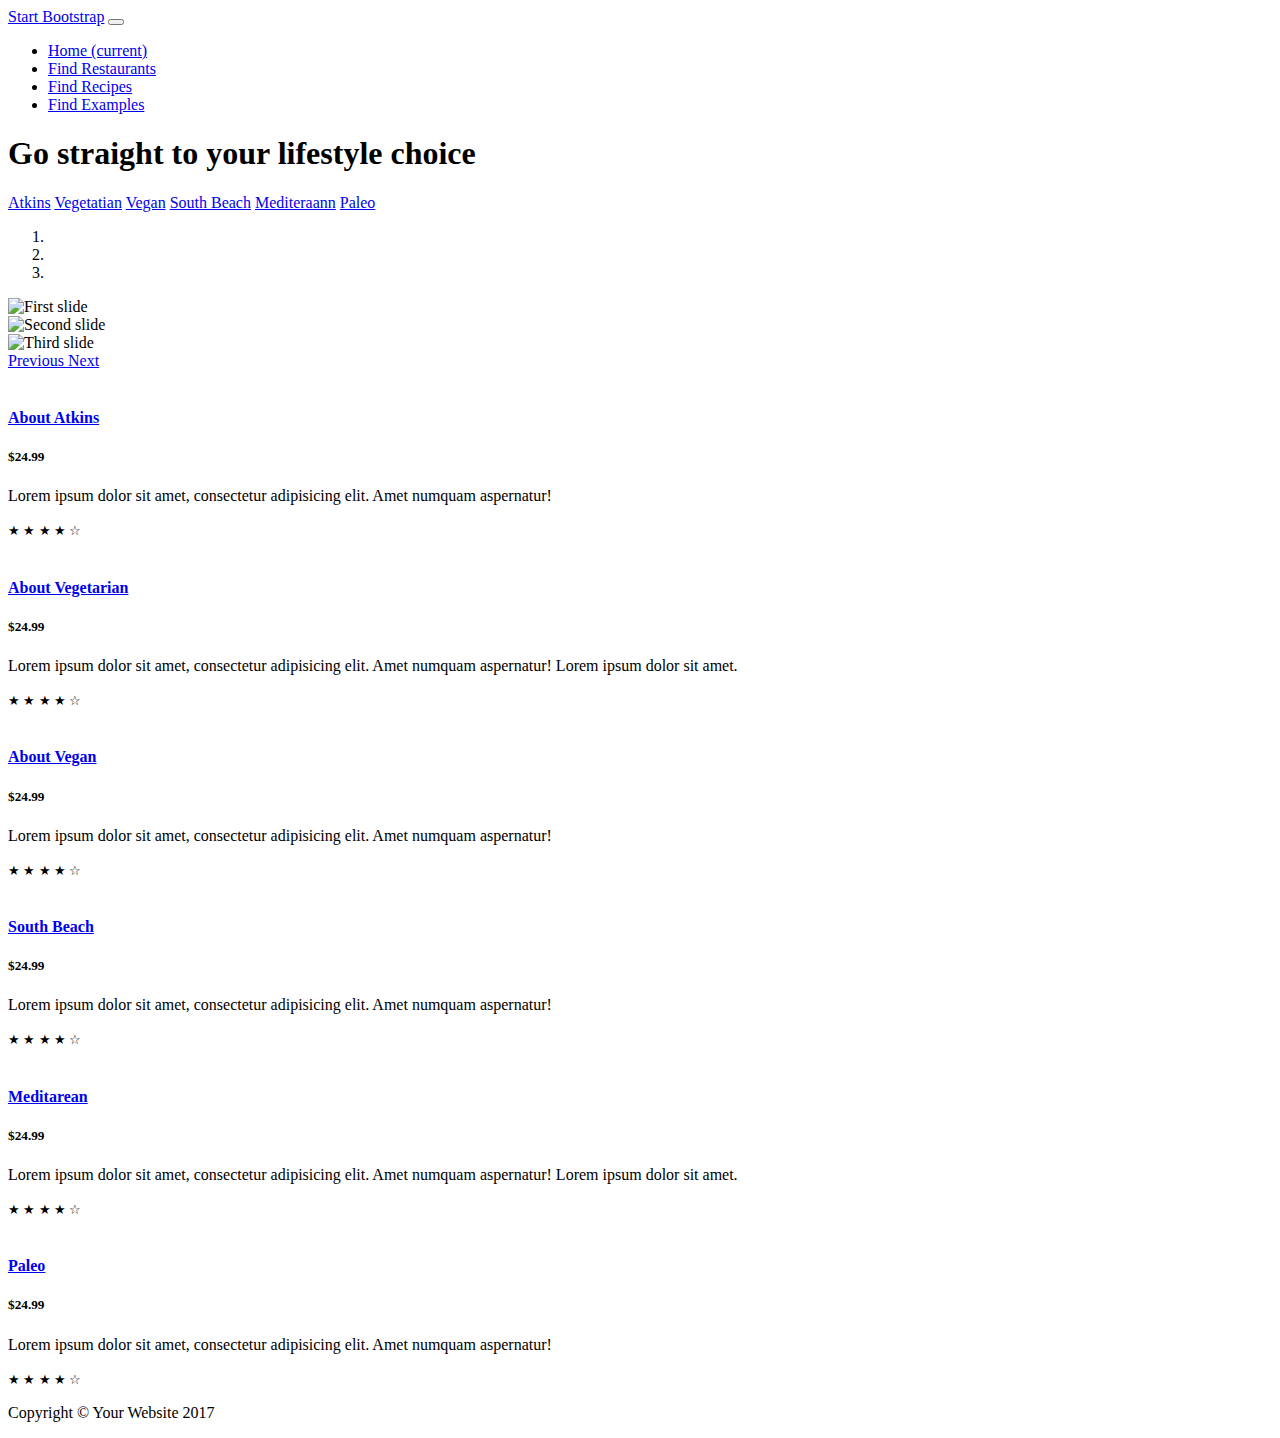
==== index.html @ 6865747e "Add files via upload" ====
<!DOCTYPE html>
<html lang="en">

  <head>

    <meta charset="utf-8">
    <meta name="viewport" content="width=device-width, initial-scale=1, shrink-to-fit=no">
    <meta name="description" content="">
    <meta name="author" content="">

    <title>Shop Homepage - Start Bootstrap Template</title>

    <!-- Bootstrap core CSS -->
    <link href="vendor/bootstrap/css/bootstrap.min.css" rel="stylesheet">

    <!-- Custom styles for this template -->
    <link href="css/shop-homepage.css" rel="stylesheet">

  </head>

  <body>

    <!-- Navigation -->
    <nav class="navbar navbar-expand-lg navbar-dark bg-dark fixed-top">
      <div class="container">
        <a class="navbar-brand" href="#">Start Bootstrap</a>
        <button class="navbar-toggler" type="button" data-toggle="collapse" data-target="#navbarResponsive" aria-controls="navbarResponsive" aria-expanded="false" aria-label="Toggle navigation">
          <span class="navbar-toggler-icon"></span>
        </button>
        <div class="collapse navbar-collapse" id="navbarResponsive">
          <ul class="navbar-nav ml-auto">
            <li class="nav-item active">
              <a class="nav-link" href="#">Home
                <span class="sr-only">(current)</span>
              </a>
            </li>
            <li class="nav-item">
              <a class="nav-link" href="#">Find Restaurants</a>
            </li>
            <li class="nav-item">
              <a class="nav-link" href="#">Find Recipes</a>
            </li>
            <li class="nav-item">
              <a class="nav-link" href="#">Find Examples</a>
            </li>
          </ul>
        </div>
      </div>
    </nav>

    <!-- Page Content -->
    <div class="container">

      <div class="row">

        <div class="col-lg-3">

          <h1 class="my-4">Go straight to your lifestyle choice</h1>
          <div class="list-group">
            <a href="#" class="list-group-item">Atkins</a>
            <a href="#" class="list-group-item">Vegetatian</a>
            <a href="#" class="list-group-item">Vegan</a>
            <a href="#" class="list-group-item">South Beach</a>
            <a href="#" class="list-group-item">Mediteraann</a>
            <a href="#" class="list-group-item">Paleo</a>
          </div>

        </div>
        <!-- /.col-lg-3 -->

        <div class="col-lg-9">

          <div id="carouselExampleIndicators" class="carousel slide my-4" data-ride="carousel">
            <ol class="carousel-indicators">
              <li data-target="#carouselExampleIndicators" data-slide-to="0" class="active"></li>
              <li data-target="#carouselExampleIndicators" data-slide-to="1"></li>
              <li data-target="#carouselExampleIndicators" data-slide-to="2"></li>
            </ol>
            <div class="carousel-inner" role="listbox">
              <div class="carousel-item active">
                <img class="d-block img-fluid" src="http://placehold.it/900x350" alt="First slide">
              </div>
              <div class="carousel-item">
                <img class="d-block img-fluid" src="http://placehold.it/900x350" alt="Second slide">
              </div>
              <div class="carousel-item">
                <img class="d-block img-fluid" src="http://placehold.it/900x350" alt="Third slide">
              </div>
            </div>
            <a class="carousel-control-prev" href="#carouselExampleIndicators" role="button" data-slide="prev">
              <span class="carousel-control-prev-icon" aria-hidden="true"></span>
              <span class="sr-only">Previous</span>
            </a>
            <a class="carousel-control-next" href="#carouselExampleIndicators" role="button" data-slide="next">
              <span class="carousel-control-next-icon" aria-hidden="true"></span>
              <span class="sr-only">Next</span>
            </a>
          </div>

          <div class="row">

            <div class="col-lg-4 col-md-6 mb-4">
              <div class="card h-100">
                <a href="#"><img class="card-img-top" src="http://placehold.it/700x400" alt=""></a>
                <div class="card-body">
                  <h4 class="card-title">
                    <a href="#">About Atkins</a>
                  </h4>
                  <h5>$24.99</h5>
                  <p class="card-text">Lorem ipsum dolor sit amet, consectetur adipisicing elit. Amet numquam aspernatur!</p>
                </div>
                <div class="card-footer">
                  <small class="text-muted">&#9733; &#9733; &#9733; &#9733; &#9734;</small>
                </div>
              </div>
            </div>

            <div class="col-lg-4 col-md-6 mb-4">
              <div class="card h-100">
                <a href="#"><img class="card-img-top" src="http://placehold.it/700x400" alt=""></a>
                <div class="card-body">
                  <h4 class="card-title">
                    <a href="#">About Vegetarian</a>
                  </h4>
                  <h5>$24.99</h5>
                  <p class="card-text">Lorem ipsum dolor sit amet, consectetur adipisicing elit. Amet numquam aspernatur! Lorem ipsum dolor sit amet.</p>
                </div>
                <div class="card-footer">
                  <small class="text-muted">&#9733; &#9733; &#9733; &#9733; &#9734;</small>
                </div>
              </div>
            </div>

            <div class="col-lg-4 col-md-6 mb-4">
              <div class="card h-100">
                <a href="#"><img class="card-img-top" src="http://placehold.it/700x400" alt=""></a>
                <div class="card-body">
                  <h4 class="card-title">
                    <a href="#">About Vegan</a>
                  </h4>
                  <h5>$24.99</h5>
                  <p class="card-text">Lorem ipsum dolor sit amet, consectetur adipisicing elit. Amet numquam aspernatur!</p>
                </div>
                <div class="card-footer">
                  <small class="text-muted">&#9733; &#9733; &#9733; &#9733; &#9734;</small>
                </div>
              </div>
            </div>

            <div class="col-lg-4 col-md-6 mb-4">
              <div class="card h-100">
                <a href="#"><img class="card-img-top" src="http://placehold.it/700x400" alt=""></a>
                <div class="card-body">
                  <h4 class="card-title">
                    <a href="#">South Beach</a>
                  </h4>
                  <h5>$24.99</h5>
                  <p class="card-text">Lorem ipsum dolor sit amet, consectetur adipisicing elit. Amet numquam aspernatur!</p>
                </div>
                <div class="card-footer">
                  <small class="text-muted">&#9733; &#9733; &#9733; &#9733; &#9734;</small>
                </div>
              </div>
            </div>

            <div class="col-lg-4 col-md-6 mb-4">
              <div class="card h-100">
                <a href="#"><img class="card-img-top" src="http://placehold.it/700x400" alt=""></a>
                <div class="card-body">
                  <h4 class="card-title">
                    <a href="#">Meditarean</a>
                  </h4>
                  <h5>$24.99</h5>
                  <p class="card-text">Lorem ipsum dolor sit amet, consectetur adipisicing elit. Amet numquam aspernatur! Lorem ipsum dolor sit amet.</p>
                </div>
                <div class="card-footer">
                  <small class="text-muted">&#9733; &#9733; &#9733; &#9733; &#9734;</small>
                </div>
              </div>
            </div>

            <div class="col-lg-4 col-md-6 mb-4">
              <div class="card h-100">
                <a href="#"><img class="card-img-top" src="http://placehold.it/700x400" alt=""></a>
                <div class="card-body">
                  <h4 class="card-title">
                    <a href="#">Paleo</a>
                  </h4>
                  <h5>$24.99</h5>
                  <p class="card-text">Lorem ipsum dolor sit amet, consectetur adipisicing elit. Amet numquam aspernatur!</p>
                </div>
                <div class="card-footer">
                  <small class="text-muted">&#9733; &#9733; &#9733; &#9733; &#9734;</small>
                </div>
              </div>
            </div>

          </div>
          <!-- /.row -->

        </div>
        <!-- /.col-lg-9 -->

      </div>
      <!-- /.row -->

    </div>
    <!-- /.container -->

    <!-- Footer -->
    <footer class="py-5 bg-dark">
      <div class="container">
        <p class="m-0 text-center text-white">Copyright &copy; Your Website 2017</p>
      </div>
      <!-- /.container -->
    </footer>

    <!-- Bootstrap core JavaScript -->
    <script src="vendor/jquery/jquery.min.js"></script>
    <script src="vendor/popper/popper.min.js"></script>
    <script src="vendor/bootstrap/js/bootstrap.min.js"></script>

  </body>

</html>
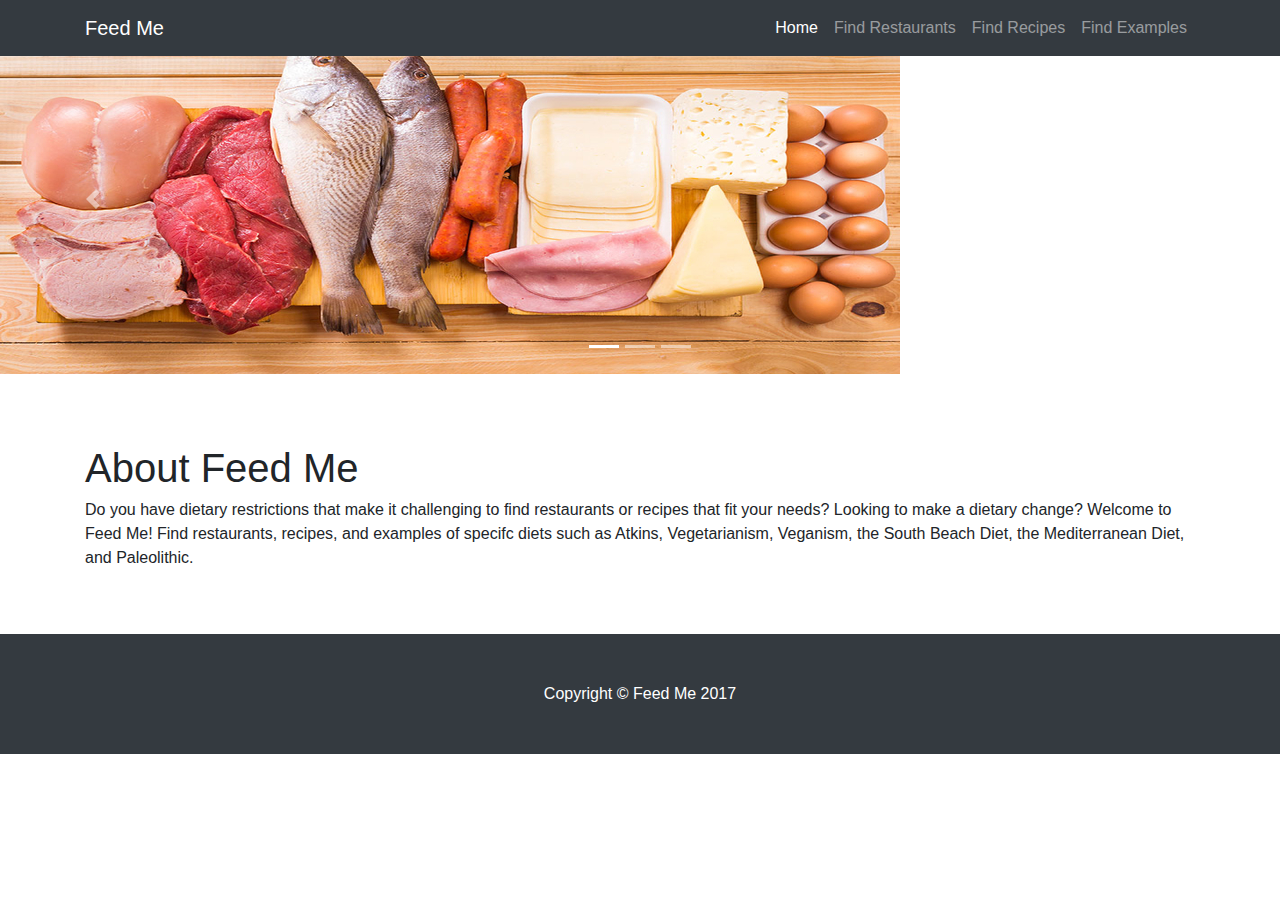
==== commit 88b98bb6: "Add files via upload" ====
--- a/index.html
+++ b/index.html
@@ -1,225 +1,93 @@
 <!DOCTYPE html>
 <html lang="en">
 
-  <head>
-
+<head>
     <meta charset="utf-8">
     <meta name="viewport" content="width=device-width, initial-scale=1, shrink-to-fit=no">
     <meta name="description" content="">
     <meta name="author" content="">
-
-    <title>Shop Homepage - Start Bootstrap Template</title>
-
+    <title>Half Slider - Start Bootstrap Template</title>
     <!-- Bootstrap core CSS -->
     <link href="vendor/bootstrap/css/bootstrap.min.css" rel="stylesheet">
+    <!-- Custom styles for this template -->
+    <link href="css/half-slider.css" rel="stylesheet">
+</head>
 
-    <!-- Custom styles for this template -->
-    <link href="css/shop-homepage.css" rel="stylesheet">
-
-  </head>
-
-  <body>
-
+<body>
     <!-- Navigation -->
     <nav class="navbar navbar-expand-lg navbar-dark bg-dark fixed-top">
-      <div class="container">
-        <a class="navbar-brand" href="#">Start Bootstrap</a>
-        <button class="navbar-toggler" type="button" data-toggle="collapse" data-target="#navbarResponsive" aria-controls="navbarResponsive" aria-expanded="false" aria-label="Toggle navigation">
-          <span class="navbar-toggler-icon"></span>
-        </button>
-        <div class="collapse navbar-collapse" id="navbarResponsive">
-          <ul class="navbar-nav ml-auto">
-            <li class="nav-item active">
-              <a class="nav-link" href="#">Home
+        <div class="container">
+            <a class="navbar-brand" href="#">Feed Me</a>
+            <button class="navbar-toggler" type="button" data-toggle="collapse" data-target="#navbarResponsive" aria-controls="navbarResponsive" aria-expanded="false" aria-label="Toggle navigation">
+                <span class="navbar-toggler-icon"></span>
+            </button>
+            <div class="collapse navbar-collapse" id="navbarResponsive">
+                <ul class="navbar-nav ml-auto">
+                    <li class="nav-item active">
+                        <a class="nav-link" href="#">Home
                 <span class="sr-only">(current)</span>
               </a>
-            </li>
-            <li class="nav-item">
-              <a class="nav-link" href="#">Find Restaurants</a>
-            </li>
-            <li class="nav-item">
-              <a class="nav-link" href="#">Find Recipes</a>
-            </li>
-            <li class="nav-item">
-              <a class="nav-link" href="#">Find Examples</a>
-            </li>
-          </ul>
+                    </li>
+                    <li class="nav-item">
+                        <a class="nav-link" href="restaurants.html">Find Restaurants</a>
+                    </li>
+                    <li class="nav-item">
+                        <a class="nav-link" href="recipes.html">Find Recipes</a>
+                    </li>
+                    <li class="nav-item">
+                        <a class="nav-link" href="examples.html">Find Examples</a>
+                    </li>
+                </ul>
+            </div>
         </div>
-      </div>
     </nav>
-
-    <!-- Page Content -->
-    <div class="container">
-
-      <div class="row">
-
-        <div class="col-lg-3">
-
-          <h1 class="my-4">Go straight to your lifestyle choice</h1>
-          <div class="list-group">
-            <a href="#" class="list-group-item">Atkins</a>
-            <a href="#" class="list-group-item">Vegetatian</a>
-            <a href="#" class="list-group-item">Vegan</a>
-            <a href="#" class="list-group-item">South Beach</a>
-            <a href="#" class="list-group-item">Mediteraann</a>
-            <a href="#" class="list-group-item">Paleo</a>
-          </div>
-
-        </div>
-        <!-- /.col-lg-3 -->
-
-        <div class="col-lg-9">
-
-          <div id="carouselExampleIndicators" class="carousel slide my-4" data-ride="carousel">
-            <ol class="carousel-indicators">
-              <li data-target="#carouselExampleIndicators" data-slide-to="0" class="active"></li>
-              <li data-target="#carouselExampleIndicators" data-slide-to="1"></li>
-              <li data-target="#carouselExampleIndicators" data-slide-to="2"></li>
-            </ol>
-            <div class="carousel-inner" role="listbox">
-              <div class="carousel-item active">
-                <img class="d-block img-fluid" src="http://placehold.it/900x350" alt="First slide">
-              </div>
-              <div class="carousel-item">
-                <img class="d-block img-fluid" src="http://placehold.it/900x350" alt="Second slide">
-              </div>
-              <div class="carousel-item">
-                <img class="d-block img-fluid" src="http://placehold.it/900x350" alt="Third slide">
-              </div>
-            </div>
-            <a class="carousel-control-prev" href="#carouselExampleIndicators" role="button" data-slide="prev">
+        <header>
+            <div id="carouselExampleIndicators" class="carousel slide my-4" data-ride="carousel">
+                <ol class="carousel-indicators">
+                    <li data-target="#carouselExampleIndicators" data-slide-to="0" class="active"></li>
+                    <li data-target="#carouselExampleIndicators" data-slide-to="1"></li>
+                    <li data-target="#carouselExampleIndicators" data-slide-to="2"></li>
+                </ol>
+                <div class="carousel-inner" role="listbox">
+                    <div class="carousel-item active">
+                        <img class="d-block img-fluid" src="images/meats-recipes.jpg" alt="First slide">
+                    </div>
+                    <div class="carousel-item">
+                        <img class="d-block img-fluid" src="images/vegs-recipes.jpg" alt="Second slide">
+                    </div>
+                    <div class="carousel-item">
+                        <img class="d-block img-fluid" src="images/regional-recipes.jpg" alt="Third slide">
+                    </div>
+                </div>
+                <a class="carousel-control-prev" href="#carouselExampleIndicators" role="button" data-slide="prev">
               <span class="carousel-control-prev-icon" aria-hidden="true"></span>
-              <span class="sr-only">Previous</span>
+               <span class="sr-only">Previous</span>
             </a>
-            <a class="carousel-control-next" href="#carouselExampleIndicators" role="button" data-slide="next">
+                <a class="carousel-control-next" href="#carouselExampleIndicators" role="button" data-slide="next">
               <span class="carousel-control-next-icon" aria-hidden="true"></span>
               <span class="sr-only">Next</span>
             </a>
-          </div>
-
-          <div class="row">
-
-            <div class="col-lg-4 col-md-6 mb-4">
-              <div class="card h-100">
-                <a href="#"><img class="card-img-top" src="http://placehold.it/700x400" alt=""></a>
-                <div class="card-body">
-                  <h4 class="card-title">
-                    <a href="#">About Atkins</a>
-                  </h4>
-                  <h5>$24.99</h5>
-                  <p class="card-text">Lorem ipsum dolor sit amet, consectetur adipisicing elit. Amet numquam aspernatur!</p>
-                </div>
-                <div class="card-footer">
-                  <small class="text-muted">&#9733; &#9733; &#9733; &#9733; &#9734;</small>
-                </div>
-              </div>
             </div>
-
-            <div class="col-lg-4 col-md-6 mb-4">
-              <div class="card h-100">
-                <a href="#"><img class="card-img-top" src="http://placehold.it/700x400" alt=""></a>
-                <div class="card-body">
-                  <h4 class="card-title">
-                    <a href="#">About Vegetarian</a>
-                  </h4>
-                  <h5>$24.99</h5>
-                  <p class="card-text">Lorem ipsum dolor sit amet, consectetur adipisicing elit. Amet numquam aspernatur! Lorem ipsum dolor sit amet.</p>
-                </div>
-                <div class="card-footer">
-                  <small class="text-muted">&#9733; &#9733; &#9733; &#9733; &#9734;</small>
-                </div>
-              </div>
-            </div>
-
-            <div class="col-lg-4 col-md-6 mb-4">
-              <div class="card h-100">
-                <a href="#"><img class="card-img-top" src="http://placehold.it/700x400" alt=""></a>
-                <div class="card-body">
-                  <h4 class="card-title">
-                    <a href="#">About Vegan</a>
-                  </h4>
-                  <h5>$24.99</h5>
-                  <p class="card-text">Lorem ipsum dolor sit amet, consectetur adipisicing elit. Amet numquam aspernatur!</p>
-                </div>
-                <div class="card-footer">
-                  <small class="text-muted">&#9733; &#9733; &#9733; &#9733; &#9734;</small>
-                </div>
-              </div>
-            </div>
-
-            <div class="col-lg-4 col-md-6 mb-4">
-              <div class="card h-100">
-                <a href="#"><img class="card-img-top" src="http://placehold.it/700x400" alt=""></a>
-                <div class="card-body">
-                  <h4 class="card-title">
-                    <a href="#">South Beach</a>
-                  </h4>
-                  <h5>$24.99</h5>
-                  <p class="card-text">Lorem ipsum dolor sit amet, consectetur adipisicing elit. Amet numquam aspernatur!</p>
-                </div>
-                <div class="card-footer">
-                  <small class="text-muted">&#9733; &#9733; &#9733; &#9733; &#9734;</small>
-                </div>
-              </div>
-            </div>
-
-            <div class="col-lg-4 col-md-6 mb-4">
-              <div class="card h-100">
-                <a href="#"><img class="card-img-top" src="http://placehold.it/700x400" alt=""></a>
-                <div class="card-body">
-                  <h4 class="card-title">
-                    <a href="#">Meditarean</a>
-                  </h4>
-                  <h5>$24.99</h5>
-                  <p class="card-text">Lorem ipsum dolor sit amet, consectetur adipisicing elit. Amet numquam aspernatur! Lorem ipsum dolor sit amet.</p>
-                </div>
-                <div class="card-footer">
-                  <small class="text-muted">&#9733; &#9733; &#9733; &#9733; &#9734;</small>
-                </div>
-              </div>
-            </div>
-
-            <div class="col-lg-4 col-md-6 mb-4">
-              <div class="card h-100">
-                <a href="#"><img class="card-img-top" src="http://placehold.it/700x400" alt=""></a>
-                <div class="card-body">
-                  <h4 class="card-title">
-                    <a href="#">Paleo</a>
-                  </h4>
-                  <h5>$24.99</h5>
-                  <p class="card-text">Lorem ipsum dolor sit amet, consectetur adipisicing elit. Amet numquam aspernatur!</p>
-                </div>
-                <div class="card-footer">
-                  <small class="text-muted">&#9733; &#9733; &#9733; &#9733; &#9734;</small>
-                </div>
-              </div>
-            </div>
-
-          </div>
-          <!-- /.row -->
-
+            </header>
+        <!-- Page Content -->
+    <section class="py-5">
+        <div class="container">
+            <h1>About Feed Me</h1>
+            <p>Do you have dietary restrictions that make it challenging to find restaurants or recipes that fit your needs? Looking to make a dietary change? Welcome to Feed Me! Find restaurants, recipes, and examples of specifc diets such as Atkins, Vegetarianism, Veganism, the South Beach Diet, the Mediterranean Diet, and Paleolithic.
+                <!-- <code>half-slider.css</code>file.</p> -->
         </div>
-        <!-- /.col-lg-9 -->
-
-      </div>
-      <!-- /.row -->
-
-    </div>
-    <!-- /.container -->
-
+    </section>
     <!-- Footer -->
     <footer class="py-5 bg-dark">
-      <div class="container">
-        <p class="m-0 text-center text-white">Copyright &copy; Your Website 2017</p>
-      </div>
-      <!-- /.container -->
+        <div class="container">
+            <p class="m-0 text-center text-white">Copyright &copy; Feed Me 2017</p>
+        </div>
+        <!-- /.container -->
     </footer>
-
     <!-- Bootstrap core JavaScript -->
     <script src="vendor/jquery/jquery.min.js"></script>
     <script src="vendor/popper/popper.min.js"></script>
     <script src="vendor/bootstrap/js/bootstrap.min.js"></script>
+</body>
 
-  </body>
-
-</html>
+</html>